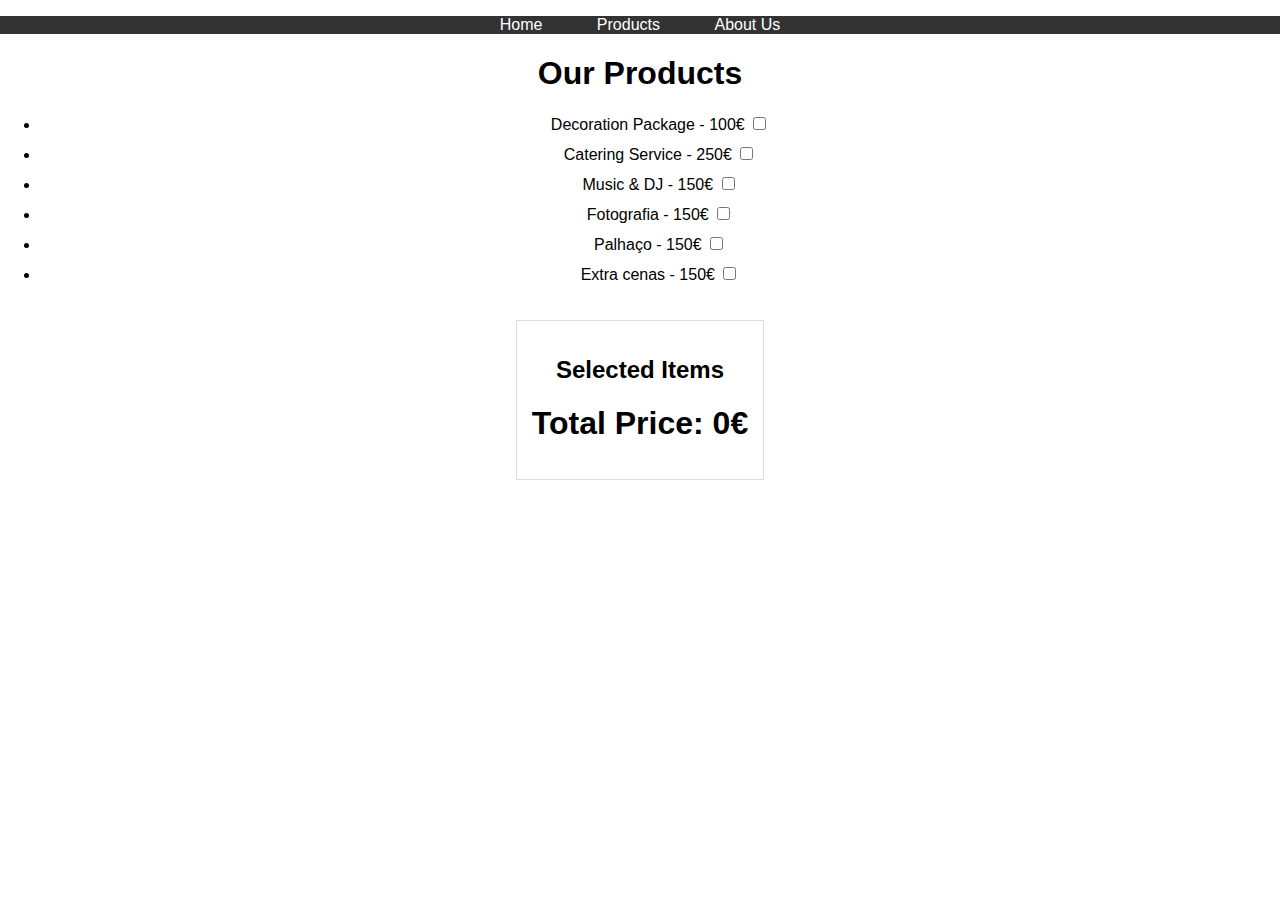
==== products.html @ e37204d0 "Add files via upload" ====
<!DOCTYPE html>
<html lang="en">
<head>
    <meta charset="UTF-8">
    <meta name="viewport" content="width=device-width, initial-scale=1.0">
    <title>Products</title>
    <link rel="stylesheet" href="css/style.css">
    <script defer src="js/script.js"></script>
</head>
<body>
    <header>
        <nav>
            <ul>
                <li><a href="index.html">Home</a></li>
                <li><a href="products.html">Products</a></li>
                <li><a href="about.html">About Us</a></li>
            </ul>
        </nav>
    </header>
    <main>
        <h1>Our Products</h1>
        <ul id="product-list">
            <li>
                Decoration Package - 100€ <input type="checkbox" data-name="Decoration Package" data-price="100">
            </li>
            <li>
                Catering Service - 250€ <input type="checkbox" data-name="Catering Service" data-price="250">
            </li>
            <li>
                Music & DJ - 150€ <input type="checkbox" data-name="Music & DJ" data-price="150">
            </li>
            <li>
                Fotografia - 150€ <input type="checkbox" data-name="Fotografia" data-price="150">
            </li>
            <li>
                Palhaço - 150€ <input type="checkbox" data-name="Palhaço" data-price="150">
            </li>
            <li>
                Extra cenas - 150€ <input type="checkbox" data-name="Extra cenas" data-price="150">
            </li>
        </ul>
        <div id="total-box">
            <h2>Selected Items</h2>
            <ul id="selected-items"></ul>
            <h1>Total Price: <span id="total-price">0</span>€</h1>
        </div>
    </main>
</body>
</html>
---- css/style.css ----
body {
    font-family: Arial, sans-serif;
    margin: 0;
    padding: 0;
    text-align: center;
}
nav ul {
    list-style: none;
    padding: 0;
    background: #333;
}
nav ul li {
    display: inline;
    margin: 0 15px;
}
nav ul li a {
    text-decoration: none;
    color: white;
    padding: 10px;
}
.responsive {
    max-width: 100%;
    height: auto;
}
#product-list li {
    margin: 10px 0;
}
#total-box {
    margin-top: 20px;
    padding: 15px;
    border: 1px solid #ddd;
    display: inline-block;
}
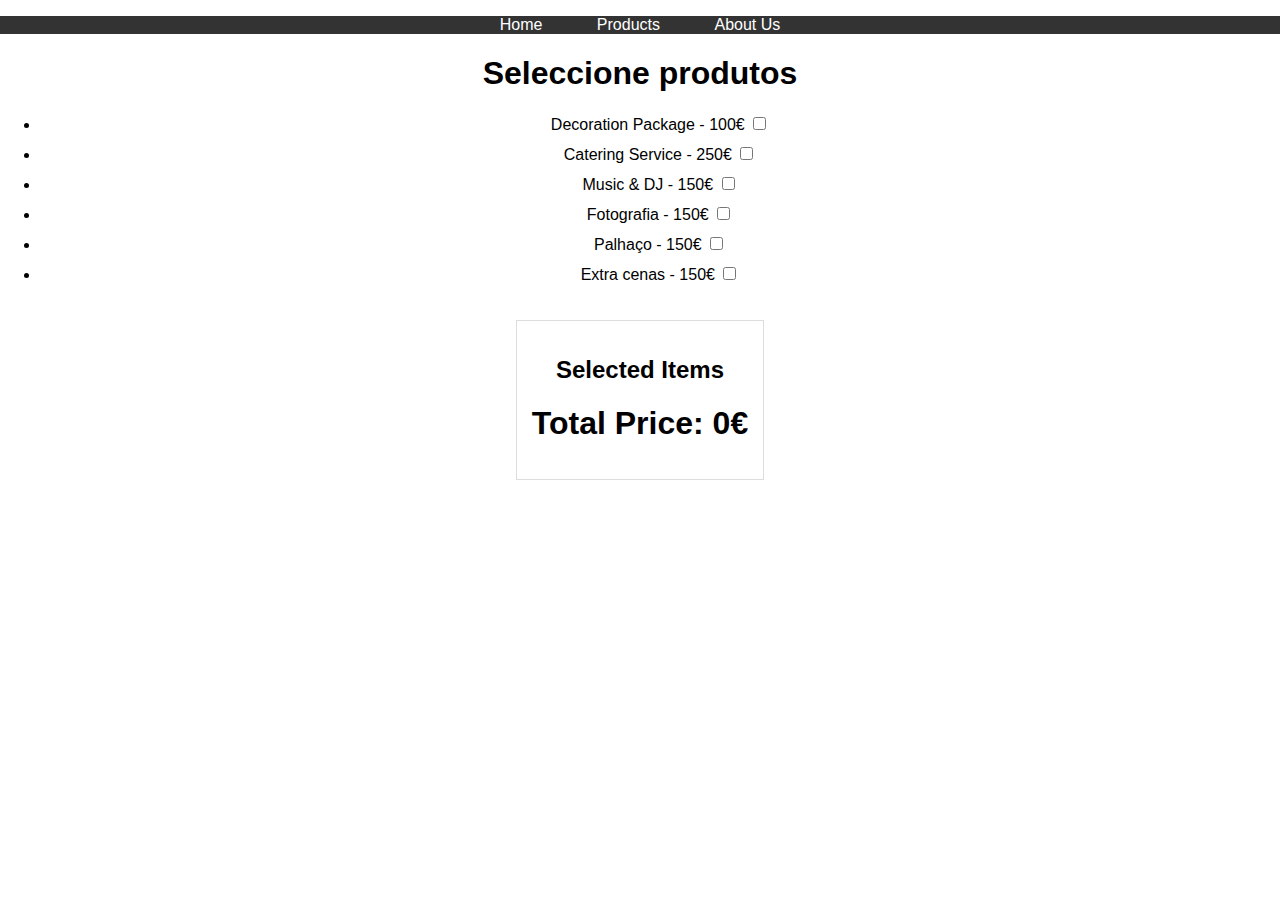
==== commit 6475449a: "Update products.html" ====
--- a/products.html
+++ b/products.html
@@ -1,3 +1,4 @@
+
 <!DOCTYPE html>
 <html lang="en">
 <head>
@@ -18,7 +19,7 @@
         </nav>
     </header>
     <main>
-        <h1>Our Products</h1>
+        <h1>Seleccione produtos</h1>
         <ul id="product-list">
             <li>
                 Decoration Package - 100€ <input type="checkbox" data-name="Decoration Package" data-price="100">
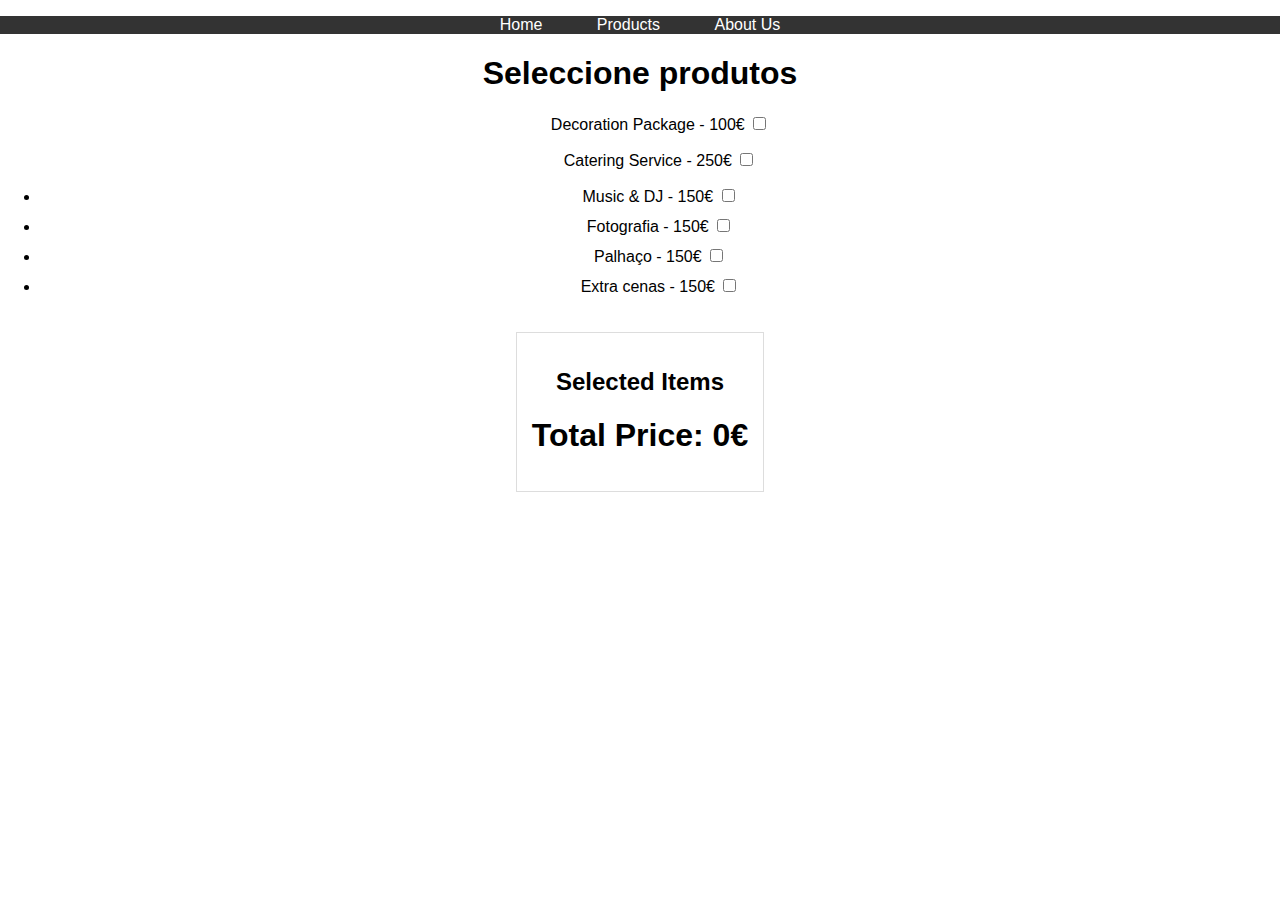
==== commit 1cf23760: "Update products.html" ====
--- a/products.html
+++ b/products.html
@@ -21,12 +21,12 @@
     <main>
         <h1>Seleccione produtos</h1>
         <ul id="product-list">
-            <li>
+            <p>
                 Decoration Package - 100€ <input type="checkbox" data-name="Decoration Package" data-price="100">
-            </li>
-            <li>
+            </p>
+            <p>
                 Catering Service - 250€ <input type="checkbox" data-name="Catering Service" data-price="250">
-            </li>
+            </p>
             <li>
                 Music & DJ - 150€ <input type="checkbox" data-name="Music & DJ" data-price="150">
             </li>
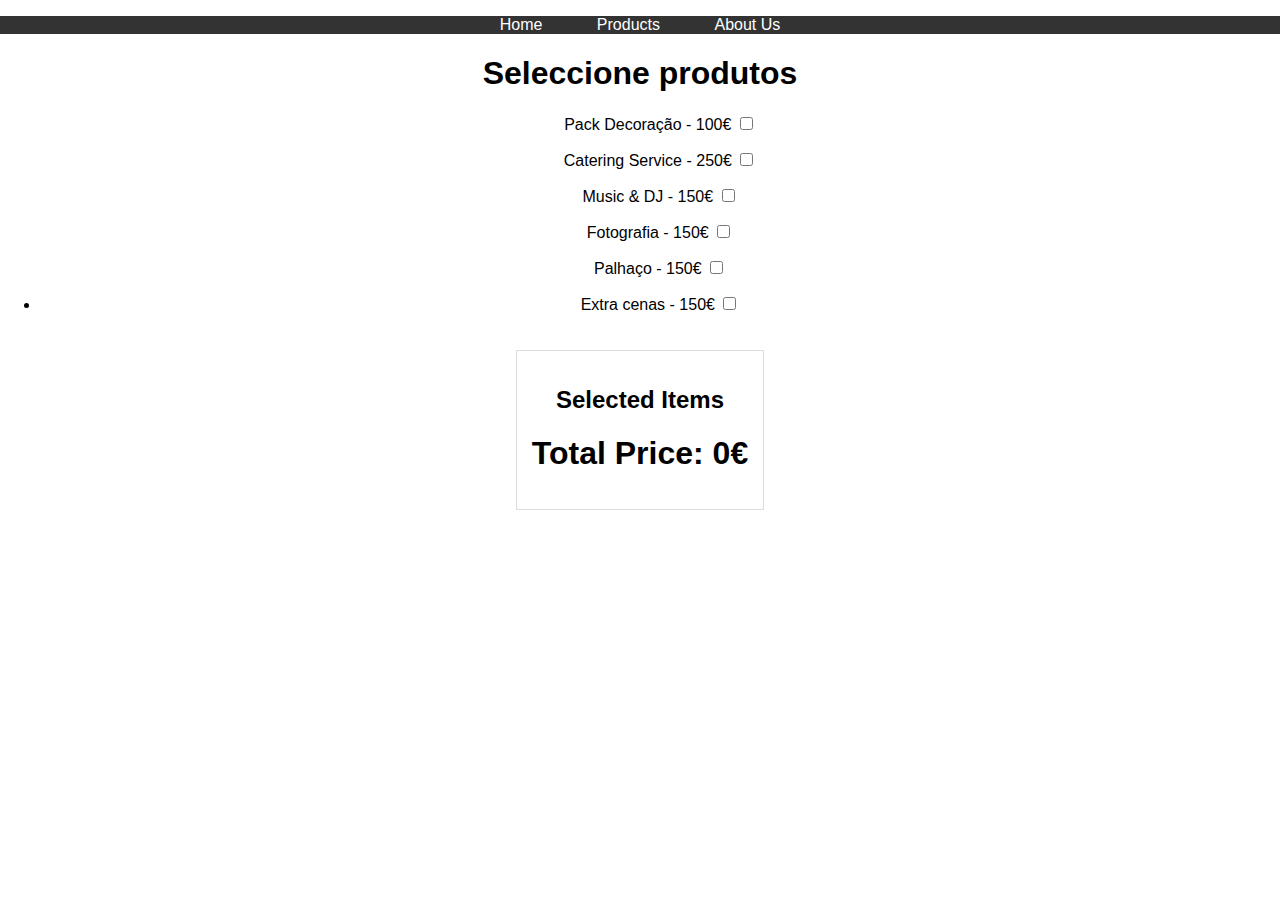
==== commit 2b42d4ae: "Update products.html" ====
--- a/products.html
+++ b/products.html
@@ -22,23 +22,23 @@
         <h1>Seleccione produtos</h1>
         <ul id="product-list">
             <p>
-                Decoration Package - 100€ <input type="checkbox" data-name="Decoration Package" data-price="100">
+                Pack Decoração - 100€ <input type="checkbox" data-name="Decoration Package" data-price="100">
             </p>
             <p>
                 Catering Service - 250€ <input type="checkbox" data-name="Catering Service" data-price="250">
             </p>
-            <li>
+            <p>
                 Music & DJ - 150€ <input type="checkbox" data-name="Music & DJ" data-price="150">
-            </li>
-            <li>
+            </p>
+            <p>
                 Fotografia - 150€ <input type="checkbox" data-name="Fotografia" data-price="150">
-            </li>
-            <li>
+            </p>
+            <p>
                 Palhaço - 150€ <input type="checkbox" data-name="Palhaço" data-price="150">
-            </li>
+            </p>
             <li>
                 Extra cenas - 150€ <input type="checkbox" data-name="Extra cenas" data-price="150">
-            </li>
+            </p>
         </ul>
         <div id="total-box">
             <h2>Selected Items</h2>
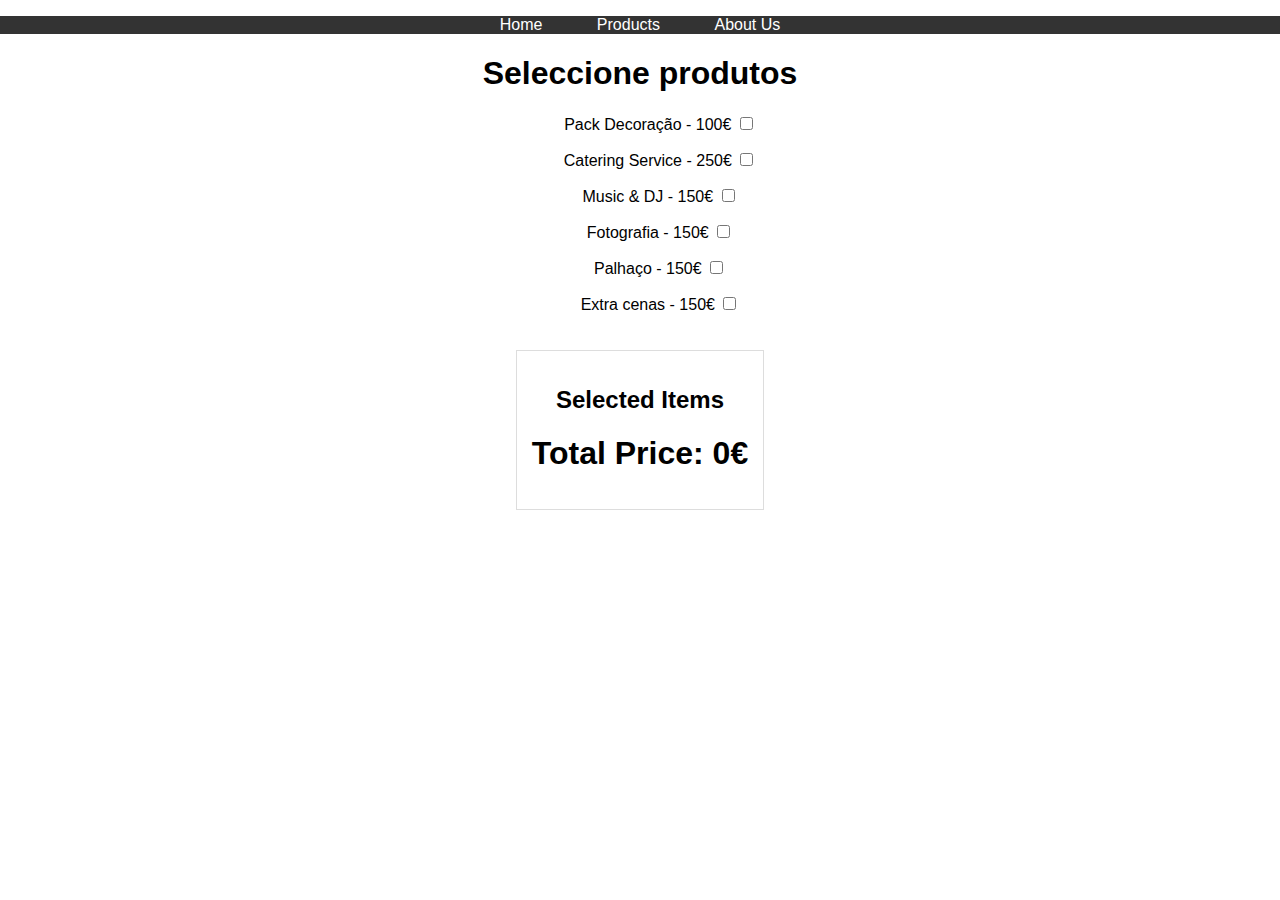
==== commit 803d99af: "Update products.html" ====
--- a/products.html
+++ b/products.html
@@ -36,7 +36,7 @@
             <p>
                 Palhaço - 150€ <input type="checkbox" data-name="Palhaço" data-price="150">
             </p>
-            <li>
+            <p>
                 Extra cenas - 150€ <input type="checkbox" data-name="Extra cenas" data-price="150">
             </p>
         </ul>
